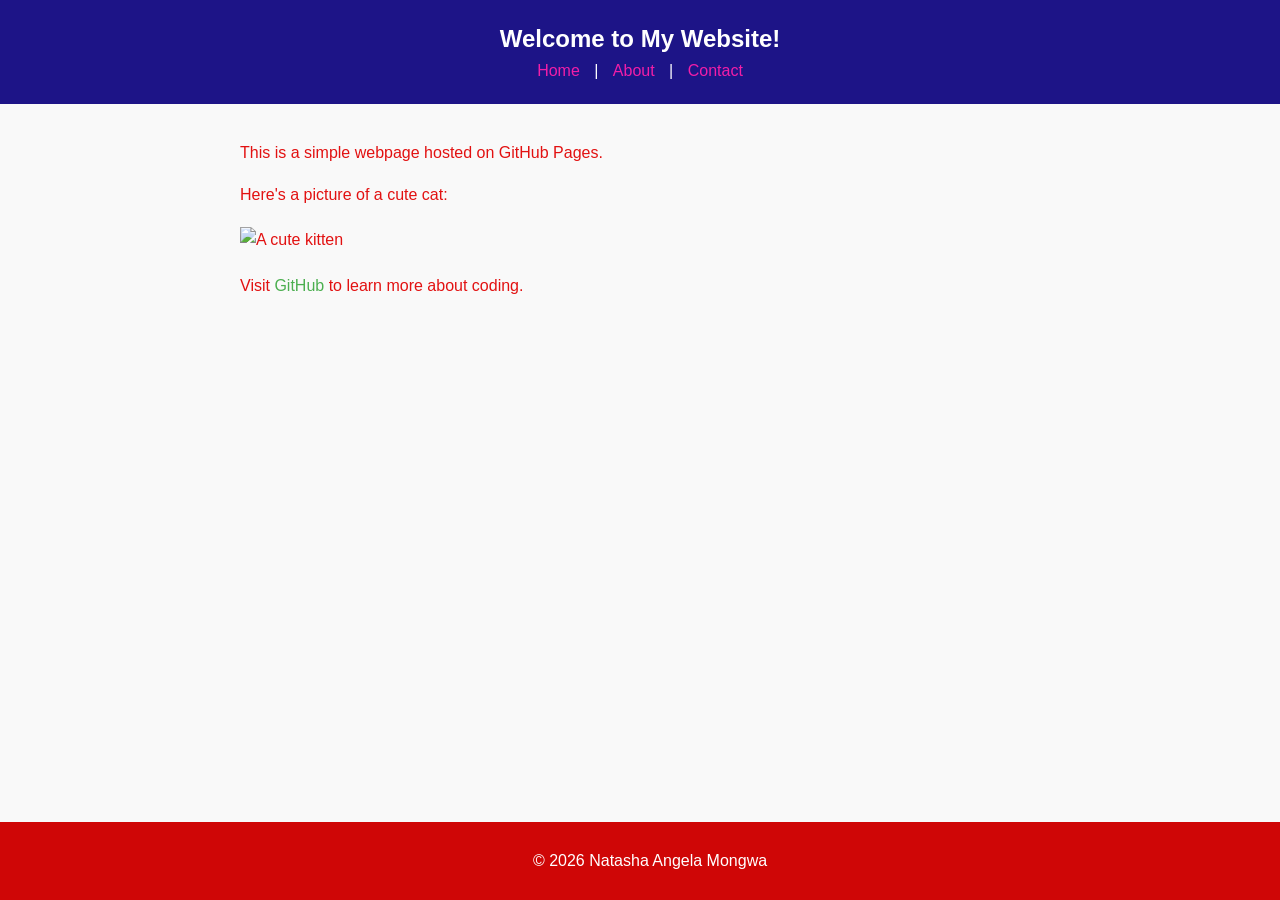
==== index.html @ b908682c "Initial website upload" ====
<!DOCTYPE html>

<html lang="en">

<head>

<meta charset="UTF-8">

<meta name="viewport" content="width=device-width, initial-scale=1.0">

<title>My First GitHub Page</title>

<link rel="stylesheet" href="style.css"> 

</head>

<body>

<header>
<nav>
<h1>Welcome to My Website!</h1>

<nav>

<a href="index.html">Home</a> |

<a href="about.html">About</a> |

<a href="contact.html">Contact</a>


</nav>

</header>


<main>

<p>This is a simple webpage hosted on GitHub Pages.</p>

<p>Here's a picture of a cute cat:</p>

<img src=" c:\Users\leseg\Downloads\katse.webp" alt="A cute kitten">


<p>Visit <a href="https://github.com">GitHub</a> to learn more about coding.</p>

</main>


<footer>

<p>&copy; 2026 Natasha Angela Mongwa</p>

</footer>

</body>

</html>
---- style.css ----
body { 

    font-family: Arial, sans-serif; 

    color: #e21111; 

    background-color: #f9f9f9; 

    margin: 0; 

    padding: 0; 

    line-height: 1.6; 

} 

header { 

    background-color: #1d1487; 

    color: white; 

    padding: 20px; 

    text-align: center; 

} 

 

header h1 { 

    margin: 0; 

} 

 

nav a { 

    color: rgb(242, 30, 168); 

    text-decoration: none; 

    margin: 0 10px; 

} 

 

nav a:hover { 

    text-decoration: underline; 

} 

main { 

    padding: 20px; 

    max-width: 800px; 

    margin: 0 auto; 

} 

 

main img { 

    max-width: 100%; 

    height: auto; 

    display: block; 

    margin: 20px 0; 

} 

footer { 

    background-color: #cf0606; 

    color: white; 

    text-align: center; 

    padding: 10px; 

    position: fixed; 

    bottom: 0; 

    width: 100%; 

} 

 

a { 

    color: #4CAF50; 

    text-decoration: none; 

} 

 

a:hover { 

    text-decoration: underline; 

} 

mg { 

    border: 5px solid #4CAF50; 

    border-radius: 10px; 

}
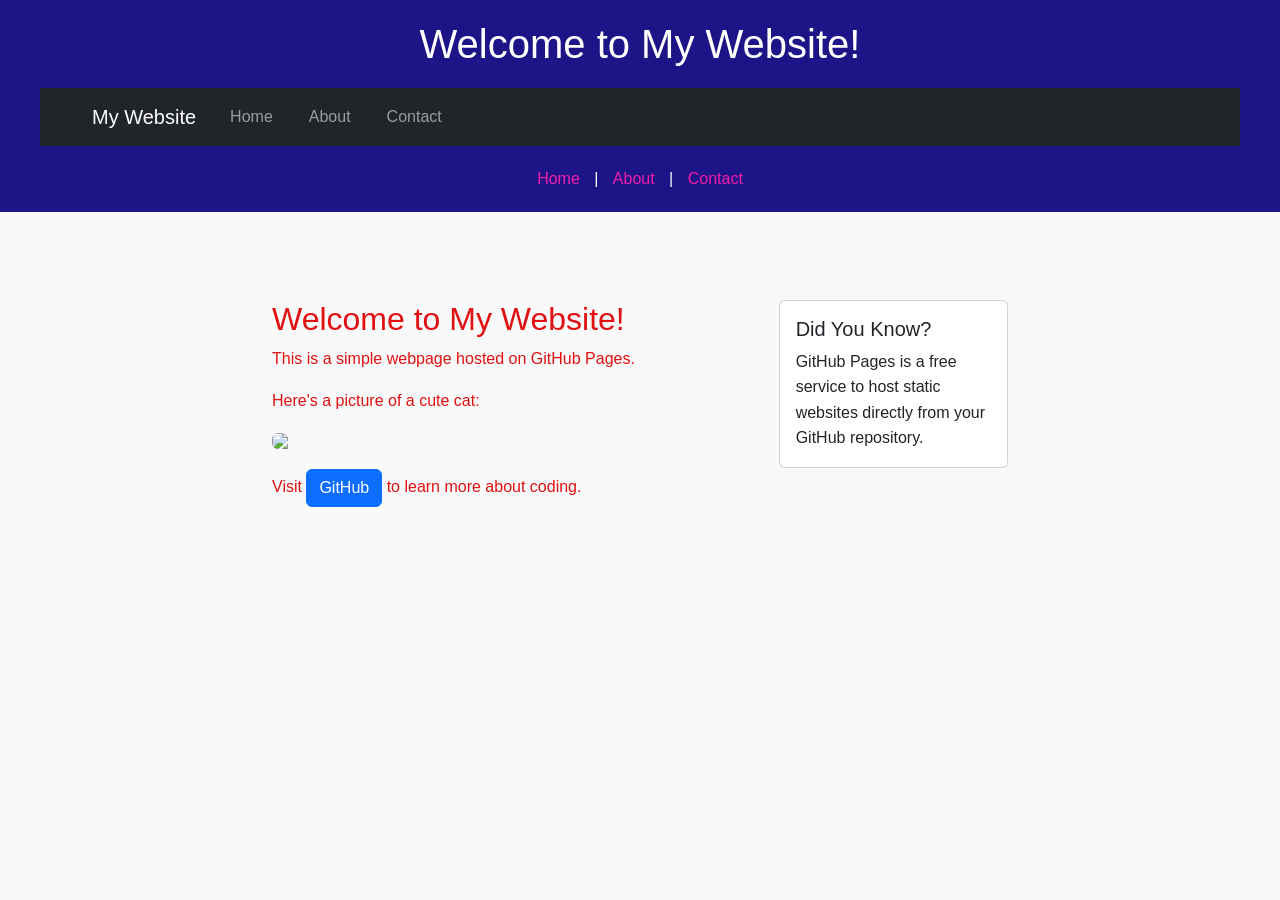
==== commit c90f9ec6: "git commit -m "Added new feature X"" ====
--- a/index.html
+++ b/index.html
@@ -9,6 +9,7 @@
 <meta name="viewport" content="width=device-width, initial-scale=1.0">
 
 <title>My First GitHub Page</title>
+<link href="https://cdn.jsdelivr.net/npm/bootstrap@5.3.0/dist/css/bootstrap.min.css" rel="stylesheet">
 
 <link rel="stylesheet" href="style.css"> 
 
@@ -19,6 +20,23 @@
 <header>
 <nav>
 <h1>Welcome to My Website!</h1>
+<header>
+  <nav class="navbar navbar-expand-lg navbar-dark bg-dark">
+    <div class="container">
+      <a class="navbar-brand" href="index.html">My Website</a>
+      <button class="navbar-toggler" type="button" data-bs-toggle="collapse" data-bs-target="#navbarNav">
+        <span class="navbar-toggler-icon"></span>
+      </button>
+      <div class="collapse navbar-collapse" id="navbarNav">
+        <ul class="navbar-nav">
+          <li class="nav-item"><a class="nav-link" href="index.html">Home</a></li>
+          <li class="nav-item"><a class="nav-link" href="about.html">About</a></li>
+          <li class="nav-item"><a class="nav-link" href="contact.html">Contact</a></li>
+        </ul>
+      </div>
+    </div>
+  </nav>
+</header>
 
 <nav>
 
@@ -36,24 +54,22 @@
 
 <main>
 
-<p>This is a simple webpage hosted on GitHub Pages.</p>
-
-<p>Here's a picture of a cute cat:</p>
-
-<img src=" c:\Users\leseg\Downloads\katse.webp" alt="A cute kitten">
-
-
-<p>Visit <a href="https://github.com">GitHub</a> to learn more about coding.</p>
-
+<main class="container my-5">
+  <div class="row">
+    <div class="col-md-8">
+      <h2>Welcome to My Website!</h2>
+      <p>This is a simple webpage hosted on GitHub Pages.</p>
+      <p>Here's a picture of a cute cat:</p>
+      <img src="https://www.bing.com/th/id/OIP.yvRISkoIlr4cBQOP4vZTVwHaHa?w=195&h=211&c=8&rs=1&qlt=90&o=6&cb=defcache1&dpr=1.3&pid=3.1&rm=2&defcache=1 alt="A cute kitten" class="img-fluid rounded">
+      <p class="mt-3">Visit <a href="https://github.com" class="btn btn-primary">GitHub</a> to learn more about coding.</p>
+    </div>
+    <div class="col-md-4">
+      <div class="card">
+        <div class="card-body">
+          <h5 class="card-title">Did You Know?</h5>
+          <p class="card-text">GitHub Pages is a free service to host static websites directly from your GitHub repository.</p>
+        </div>
+      </div>
+    </div>
+  </div>
 </main>
-
-
-<footer>
-
-<p>&copy; 2026 Natasha Angela Mongwa</p>
-
-</footer>
-
-</body>
-
-</html>
--- a/style.css
+++ b/style.css
@@ -71,7 +71,7 @@
 
     max-width: 100%; 
 
-    height: auto; 
+    height: 200px; 
 
     display: block; 
 
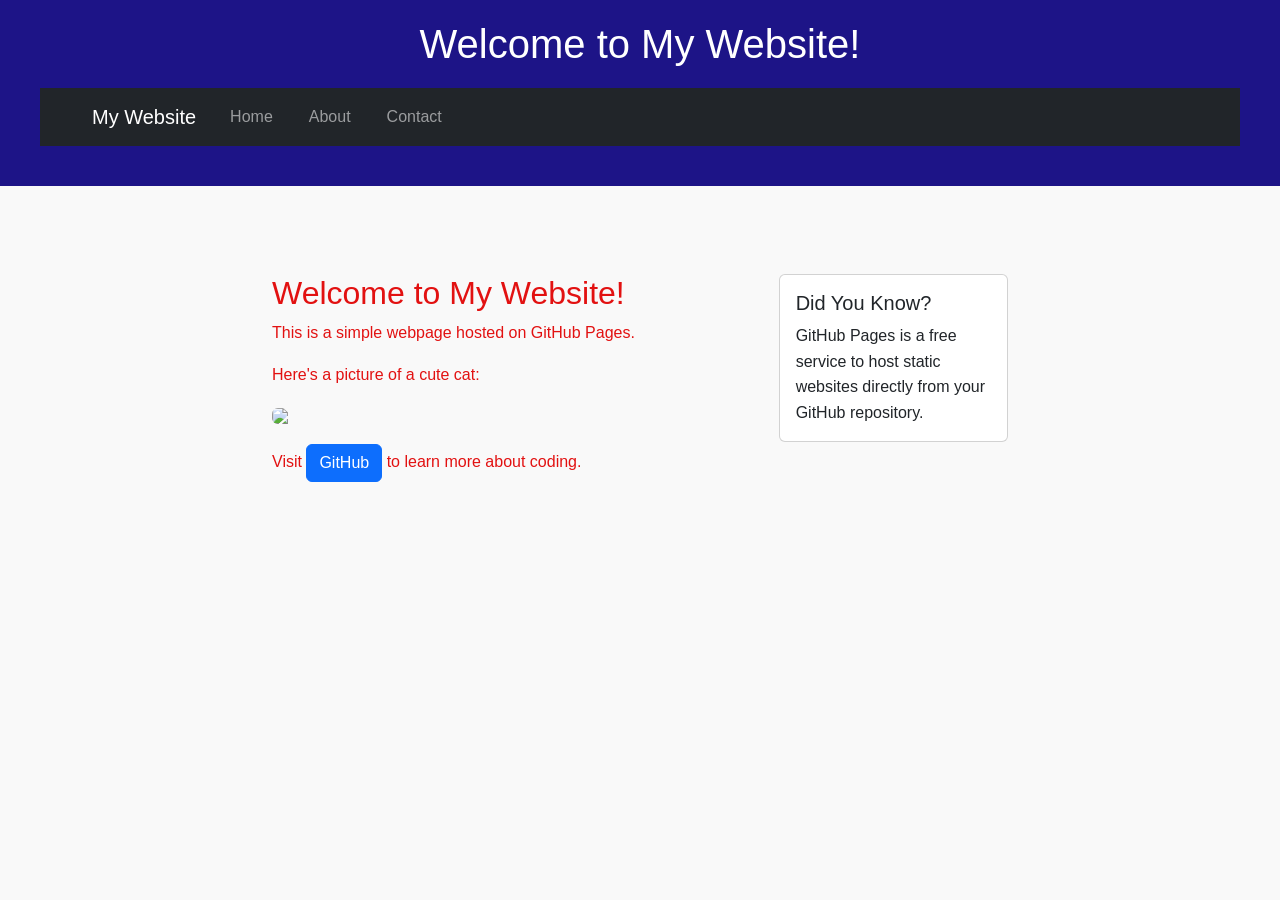
==== commit d97e0a48: "Update index.html" ====
--- a/index.html
+++ b/index.html
@@ -38,16 +38,7 @@
   </nav>
 </header>
 
-<nav>
 
-<a href="index.html">Home</a> |
-
-<a href="about.html">About</a> |
-
-<a href="contact.html">Contact</a>
-
-
-</nav>
 
 </header>
 
